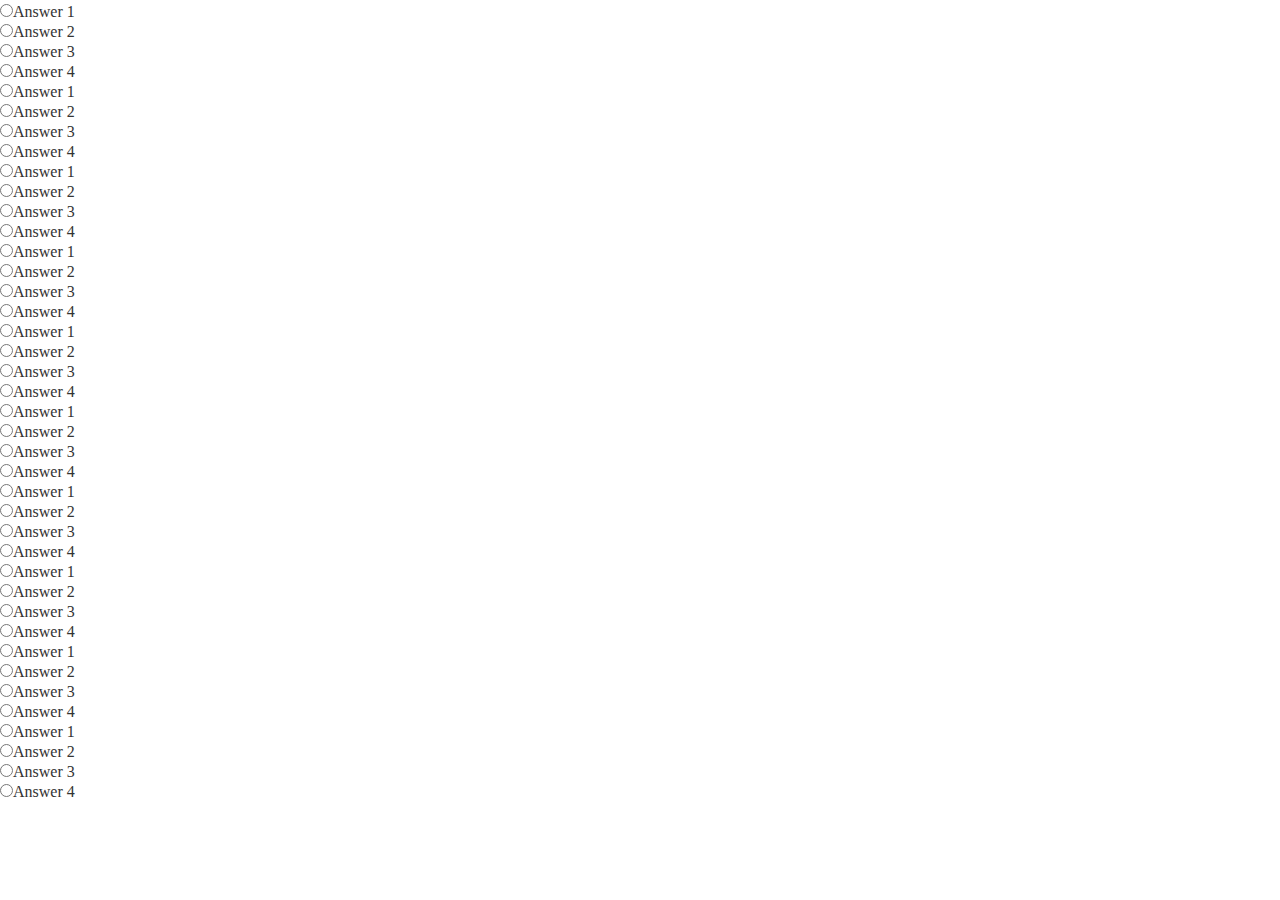
==== game.html @ d58c5932 "created game.html and linked it from index.html" ====
<!DOCTYPE html>
<html>
<head>
	<title></title>
		<link rel="stylesheet" href="https://maxcdn.bootstrapcdn.com/bootstrap/3.3.6/css/bootstrap.min.css">
		<link rel="stylesheet" type="text/css" href="assets/css/reset.css">
		<link rel="stylesheet" type="text/css" href="assets/css/style.css">
		
		
		<script src="https://ajax.googleapis.com/ajax/libs/jquery/1.12.4/jquery.min.js"></script>
		<script src="https://maxcdn.bootstrapcdn.com/bootstrap/3.3.6/js/bootstrap.min.js" integrity="sha384-0mSbJDEHialfmuBBQP6A4Qrprq5OVfW37PRR3j5ELqxss1yVqOtnepnHVP9aJ7xS" crossorigin="anonymous"></script>
		<script src="assets/javascript/app.js"></script>
</head>
<body>

<div class="main-container">			
	<p class="question question1"></p>
		<ul class="answers">
			<input type="radio" name="qOne" value="a" id="qOneA"><label for="q1a">Answer 1</label><br/>
			<input type="radio" name="qOne" value="b" id="qOneB"><label for="q1b">Answer 2</label><br/>
			<input type="radio" name="qOne" value="c" id="qOneC"><label for="q1c">Answer 3</label><br/>
			<input type="radio" name="qOne" value="d" id="qOneD"><label for="q1d">Answer 4</label><br/>
		</ul>

	<p class="question question2"></p>
		<ul class="answers">
			<input type="radio" name="qTwo" value="a" id="qTwoA"><label for="q2a">Answer 1</label><br/>
			<input type="radio" name="qTwo" value="b" id="qTwoB"><label for="q2b">Answer 2</label><br/>
			<input type="radio" name="qTwo" value="c" id="qTwoC"><label for="q2c">Answer 3</label><br/>
			<input type="radio" name="qTwo" value="d" id="qTwoD"><label for="q2d">Answer 4</label><br/>
		</ul>

	<p class="question question3"></p>
		<ul class="answers">
			<input type="radio" name="qThree" value="a" id="qThreeA"><label for="q3a">Answer 1</label><br/>
			<input type="radio" name="qThree" value="b" id="qThreeB"><label for="q3b">Answer 2</label><br/>
			<input type="radio" name="qThree" value="c" id="qThreeC"><label for="q3c">Answer 3</label><br/>
			<input type="radio" name="qThree" value="d" id="qThreeD"><label for="q3d">Answer 4</label><br/>
		</ul>

	<p class="question question4"></p>
		<ul class="answers">
			<input type="radio" name="qFour" value="a" id="qFourA"><label for="q4a">Answer 1</label><br/>
			<input type="radio" name="qFour" value="b" id="qFourB"><label for="q4b">Answer 2</label><br/>
			<input type="radio" name="qFour" value="c" id="qFourC"><label for="q4c">Answer 3</label><br/>
			<input type="radio" name="qFour" value="d" id="qFourD"><label for="q4d">Answer 4</label><br/>
		</ul>

	<p class="question question5"></p>
		<ul class="answers">
			<input type="radio" name="qFive" value="a" id="qFiveA"><label for="q5a">Answer 1</label><br/>
			<input type="radio" name="qFive" value="b" id="qFiveB"><label for="q5b">Answer 2</label><br/>
			<input type="radio" name="qFive" value="c" id="qFiveC"><label for="q5c">Answer 3</label><br/>
			<input type="radio" name="qFive" value="d" id="qFiveD"><label for="q5d">Answer 4</label><br/>
		</ul>

	<p class="question question6"></p>
		<ul class="answers">
			<input type="radio" name="qSix" value="a" id="qSixA"><label for="q6a">Answer 1</label><br/>
			<input type="radio" name="qSix" value="b" id="qSixB"><label for="q6b">Answer 2</label><br/>
			<input type="radio" name="qSix" value="c" id="qSixC"><label for="q6c">Answer 3</label><br/>
			<input type="radio" name="qSix" value="d" id="qSixD"><label for="q6d">Answer 4</label><br/>
		</ul>

	<p class="question question7"></p>
		<ul class="answers">
			<input type="radio" name="qSeven" value="a" id="qSevenA"><label for="q7a">Answer 1</label><br/>
			<input type="radio" name="qSeven" value="b" id="qSevenB"><label for="q7b">Answer 2</label><br/>
			<input type="radio" name="qSeven" value="c" id="qSevenC"><label for="q7c">Answer 3</label><br/>
			<input type="radio" name="qSeven" value="d" id="qSevenD"><label for="q7d">Answer 4</label><br/>
		</ul>	

	<p class="question question8"></p>
		<ul class="answers">
			<input type="radio" name="qEight" value="a" id="qEightA"><label for="q8a">Answer 1</label><br/>
			<input type="radio" name="qEight" value="b" id="qEightB"><label for="q8b">Answer 2</label><br/>
			<input type="radio" name="qEight" value="c" id="qEightC"><label for="q8c">Answer 3</label><br/>
			<input type="radio" name="qEight" value="d" id="qEightD"><label for="q8d">Answer 4</label><br/>
		</ul>

	<p class="question question9"></p>
		<ul class="answers">
			<input type="radio" name="qNine" value="a" id="qNineA"><label for="q9a">Answer 1</label><br/>
			<input type="radio" name="qNine" value="b" id="qNineB"><label for="q9b">Answer 2</label><br/>
			<input type="radio" name="qNine" value="c" id="qNineC"><label for="q9c">Answer 3</label><br/>
			<input type="radio" name="qNine" value="d" id="qNineD"><label for="q9d">Answer 4</label><br/>
		</ul>

	<p class="question question10"></p>
		<ul class="answers">
			<input type="radio" name="qten" value="a" id="qTenA"><label for="q10a">Answer 1</label><br/>
			<input type="radio" name="qten" value="b" id="qTenB"><label for="q10b">Answer 2</label><br/>
			<input type="radio" name="qten" value="c" id="qTenC"><label for="q10c">Answer 3</label><br/>
			<input type="radio" name="qten" value="d" id="qTenD"><label for="q10d">Answer 4</label><br/>
		</ul>





</div>

</body>
</html>
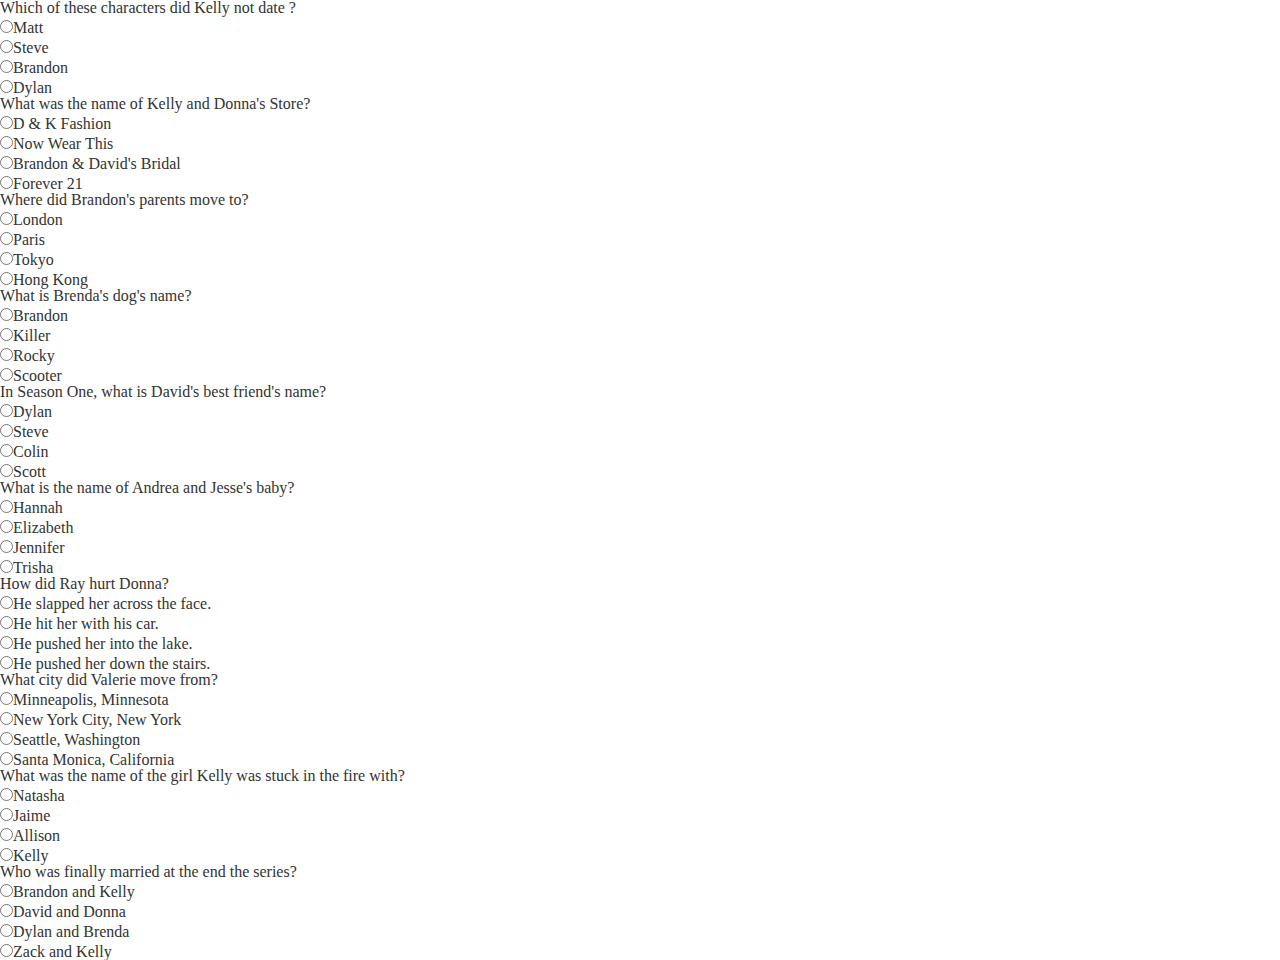
==== commit 4cf27f86: "added javascript functionality" ====
--- a/game.html
+++ b/game.html
@@ -13,92 +13,100 @@
 </head>
 <body>
 
-<div class="main-container">			
-	<p class="question question1"></p>
-		<ul class="answers">
-			<input type="radio" name="qOne" value="a" id="qOneA"><label for="q1a">Answer 1</label><br/>
-			<input type="radio" name="qOne" value="b" id="qOneB"><label for="q1b">Answer 2</label><br/>
-			<input type="radio" name="qOne" value="c" id="qOneC"><label for="q1c">Answer 3</label><br/>
-			<input type="radio" name="qOne" value="d" id="qOneD"><label for="q1d">Answer 4</label><br/>
-		</ul>
+	<div class="main-container">
+		<div class="timer"></div>		
+				<div class="question question1"><h3>Which of these characters did Kelly not date ?</h3>
+					<ul class="answers">
+						<input type="radio" name="qOne" value="a" id="qOneA"><label for="q1a">Matt</label><br/>
+						<input type="radio" name="qOne" value="b" id="qOneB"><label for="q1b">Steve</label><br/>
+						<input type="radio" name="qOne" value="c" id="qOneC"><label for="q1c">Brandon</label><br/>
+						<input type="radio" name="qOne" value="d" id="qOneD"><label for="q1d">Dylan</label><br/>
+					</ul>
+				</div>
 
-	<p class="question question2"></p>
-		<ul class="answers">
-			<input type="radio" name="qTwo" value="a" id="qTwoA"><label for="q2a">Answer 1</label><br/>
-			<input type="radio" name="qTwo" value="b" id="qTwoB"><label for="q2b">Answer 2</label><br/>
-			<input type="radio" name="qTwo" value="c" id="qTwoC"><label for="q2c">Answer 3</label><br/>
-			<input type="radio" name="qTwo" value="d" id="qTwoD"><label for="q2d">Answer 4</label><br/>
-		</ul>
+				<div class="question question2"><h3>What was the name of Kelly and Donna's Store?</h3>
+					<ul class="answers"><!--Answer is B-->
+						<input type="radio" name="qTwo" value="a" id="qTwoA"><label for="q2a">D &amp K Fashion</label><br/>
+						<input type="radio" name="qTwo" value="b" id="qTwoB"><label for="q2b">Now Wear This</label><br/>
+						<input type="radio" name="qTwo" value="c" id="qTwoC"><label for="q2c">Brandon &amp David's Bridal </label><br/>
+						<input type="radio" name="qTwo" value="d" id="qTwoD"><label for="q2d">Forever 21</label><br/>
+					</ul>
 
-	<p class="question question3"></p>
-		<ul class="answers">
-			<input type="radio" name="qThree" value="a" id="qThreeA"><label for="q3a">Answer 1</label><br/>
-			<input type="radio" name="qThree" value="b" id="qThreeB"><label for="q3b">Answer 2</label><br/>
-			<input type="radio" name="qThree" value="c" id="qThreeC"><label for="q3c">Answer 3</label><br/>
-			<input type="radio" name="qThree" value="d" id="qThreeD"><label for="q3d">Answer 4</label><br/>
-		</ul>
+				</div>
 
-	<p class="question question4"></p>
-		<ul class="answers">
-			<input type="radio" name="qFour" value="a" id="qFourA"><label for="q4a">Answer 1</label><br/>
-			<input type="radio" name="qFour" value="b" id="qFourB"><label for="q4b">Answer 2</label><br/>
-			<input type="radio" name="qFour" value="c" id="qFourC"><label for="q4c">Answer 3</label><br/>
-			<input type="radio" name="qFour" value="d" id="qFourD"><label for="q4d">Answer 4</label><br/>
-		</ul>
+				<div class="question question3"><h3>Where did Brandon's parents move to?</h3>
+					<ul class="answers"><!--Answer is D-->
+						<input type="radio" name="qThree" value="a" id="qThreeA"><label for="q3a">London</label><br/>
+						<input type="radio" name="qThree" value="b" id="qThreeB"><label for="q3b">Paris</label><br/>
+						<input type="radio" name="qThree" value="c" id="qThreeC"><label for="q3c">Tokyo</label><br/>
+						<input type="radio" name="qThree" value="d" id="qThreeD"><label for="q3d">Hong Kong</label><br/>
+					</ul>
+				</div>
 
-	<p class="question question5"></p>
-		<ul class="answers">
-			<input type="radio" name="qFive" value="a" id="qFiveA"><label for="q5a">Answer 1</label><br/>
-			<input type="radio" name="qFive" value="b" id="qFiveB"><label for="q5b">Answer 2</label><br/>
-			<input type="radio" name="qFive" value="c" id="qFiveC"><label for="q5c">Answer 3</label><br/>
-			<input type="radio" name="qFive" value="d" id="qFiveD"><label for="q5d">Answer 4</label><br/>
-		</ul>
+				<div class="question question4"><h3>What is Brenda's dog's name?</h3>
+					<ul class="answers"><!--Answer is C-->
+						<input type="radio" name="qFour" value="a" id="qFourA"><label for="q4a">Brandon</label><br/>
+						<input type="radio" name="qFour" value="b" id="qFourB"><label for="q4b">Killer</label><br/>
+						<input type="radio" name="qFour" value="c" id="qFourC"><label for="q4c">Rocky</label><br/>
+						<input type="radio" name="qFour" value="d" id="qFourD"><label for="q4d">Scooter</label><br/>
+					</ul>
+				</div>
 
-	<p class="question question6"></p>
-		<ul class="answers">
-			<input type="radio" name="qSix" value="a" id="qSixA"><label for="q6a">Answer 1</label><br/>
-			<input type="radio" name="qSix" value="b" id="qSixB"><label for="q6b">Answer 2</label><br/>
-			<input type="radio" name="qSix" value="c" id="qSixC"><label for="q6c">Answer 3</label><br/>
-			<input type="radio" name="qSix" value="d" id="qSixD"><label for="q6d">Answer 4</label><br/>
-		</ul>
+				<div class="question question5"><h3>In Season One, what is David's best friend's name?</h3>
+					<ul class="answers"><!--Answer is D-->
+						<input type="radio" name="qFive" value="a" id="qFiveA"><label for="q5a">Dylan</label><br/>
+						<input type="radio" name="qFive" value="b" id="qFiveB"><label for="q5b">Steve</label><br/>
+						<input type="radio" name="qFive" value="c" id="qFiveC"><label for="q5c">Colin</label><br/>
+						<input type="radio" name="qFive" value="d" id="qFiveD"><label for="q5d">Scott</label><br/>
+					</ul>
+				</div>
 
-	<p class="question question7"></p>
-		<ul class="answers">
-			<input type="radio" name="qSeven" value="a" id="qSevenA"><label for="q7a">Answer 1</label><br/>
-			<input type="radio" name="qSeven" value="b" id="qSevenB"><label for="q7b">Answer 2</label><br/>
-			<input type="radio" name="qSeven" value="c" id="qSevenC"><label for="q7c">Answer 3</label><br/>
-			<input type="radio" name="qSeven" value="d" id="qSevenD"><label for="q7d">Answer 4</label><br/>
-		</ul>	
+				<div class="question question6"><h3>What is the name of Andrea and Jesse's baby?</h3>
+					<ul class="answers"><!--Answer is A-->
+						<input type="radio" name="qSix" value="a" id="qSixA"><label for="q6a">Hannah</label><br/>
+						<input type="radio" name="qSix" value="b" id="qSixB"><label for="q6b">Elizabeth</label><br/>
+						<input type="radio" name="qSix" value="c" id="qSixC"><label for="q6c">Jennifer</label><br/>
+						<input type="radio" name="qSix" value="d" id="qSixD"><label for="q6d">Trisha</label><br/>
+					</ul>
+				</div>
 
-	<p class="question question8"></p>
-		<ul class="answers">
-			<input type="radio" name="qEight" value="a" id="qEightA"><label for="q8a">Answer 1</label><br/>
-			<input type="radio" name="qEight" value="b" id="qEightB"><label for="q8b">Answer 2</label><br/>
-			<input type="radio" name="qEight" value="c" id="qEightC"><label for="q8c">Answer 3</label><br/>
-			<input type="radio" name="qEight" value="d" id="qEightD"><label for="q8d">Answer 4</label><br/>
-		</ul>
+				<div class="question question7"><h3>How did Ray hurt Donna?</h3>
+					<ul class="answers"><!--Answer is D-->
+						<input type="radio" name="qSeven" value="a" id="qSevenA"><label for="q7a">He slapped her across the face.</label><br/>
+						<input type="radio" name="qSeven" value="b" id="qSevenB"><label for="q7b">He hit her with his car.</label><br/>
+						<input type="radio" name="qSeven" value="c" id="qSevenC"><label for="q7c">He pushed her into the lake.</label><br/>
+						<input type="radio" name="qSeven" value="d" id="qSevenD"><label for="q7d">He pushed her down the stairs.</label><br/>
+					</ul>	
+				</div>
 
-	<p class="question question9"></p>
-		<ul class="answers">
-			<input type="radio" name="qNine" value="a" id="qNineA"><label for="q9a">Answer 1</label><br/>
-			<input type="radio" name="qNine" value="b" id="qNineB"><label for="q9b">Answer 2</label><br/>
-			<input type="radio" name="qNine" value="c" id="qNineC"><label for="q9c">Answer 3</label><br/>
-			<input type="radio" name="qNine" value="d" id="qNineD"><label for="q9d">Answer 4</label><br/>
-		</ul>
+				<div class="question question8"><h3>What city did Valerie move from?</h3>
+					<ul class="answers"><!--Answer is A-->
+						<input type="radio" name="qEight" value="a" id="qEightA"><label for="q8a"></label>Minneapolis, Minnesota<br/>
+						<input type="radio" name="qEight" value="b" id="qEightB"><label for="q8b">New York City, New York</label><br/>
+						<input type="radio" name="qEight" value="c" id="qEightC"><label for="q8c">Seattle, Washington</label><br/>
+						<input type="radio" name="qEight" value="d" id="qEightD"><label for="q8d">Santa Monica, California</label><br/>
+					</ul>
+				</div>
 
-	<p class="question question10"></p>
-		<ul class="answers">
-			<input type="radio" name="qten" value="a" id="qTenA"><label for="q10a">Answer 1</label><br/>
-			<input type="radio" name="qten" value="b" id="qTenB"><label for="q10b">Answer 2</label><br/>
-			<input type="radio" name="qten" value="c" id="qTenC"><label for="q10c">Answer 3</label><br/>
-			<input type="radio" name="qten" value="d" id="qTenD"><label for="q10d">Answer 4</label><br/>
-		</ul>
+				<div class="question question9"><h3>What was the name of the girl Kelly was stuck in the fire with?</h3>
+					<ul class="answers"><!--Answer is C-->
+						<input type="radio" name="qNine" value="a" id="qNineA"><label for="q9a">Natasha</label><br/>
+						<input type="radio" name="qNine" value="b" id="qNineB"><label for="q9b">Jaime</label><br/>
+						<input type="radio" name="qNine" value="c" id="qNineC"><label for="q9c">Allison</label><br/>
+						<input type="radio" name="qNine" value="d" id="qNineD"><label for="q9d">Kelly</label><br/>
+					</ul>
+				</div>
 
+				<div class="question question10"><h3>Who was finally married at the end the series?</h3>
+					<ul class="answers"><!--Answer is B-->
+						<input type="radio" name="qten" value="a" id="qTenA"><label for="q10a">Brandon and Kelly</label><br/>
+						<input type="radio" name="qten" value="b" id="qTenB"><label for="q10b">David and Donna</label><br/>
+						<input type="radio" name="qten" value="c" id="qTenC"><label for="q10c">Dylan and Brenda</label><br/>
+						<input type="radio" name="qten" value="d" id="qTenD"><label for="q10d">Zack and Kelly</label><br/>
+					</ul>
+				</div>
 
-
-
-
-</div>
+	</div>
 
 </body>
 </html>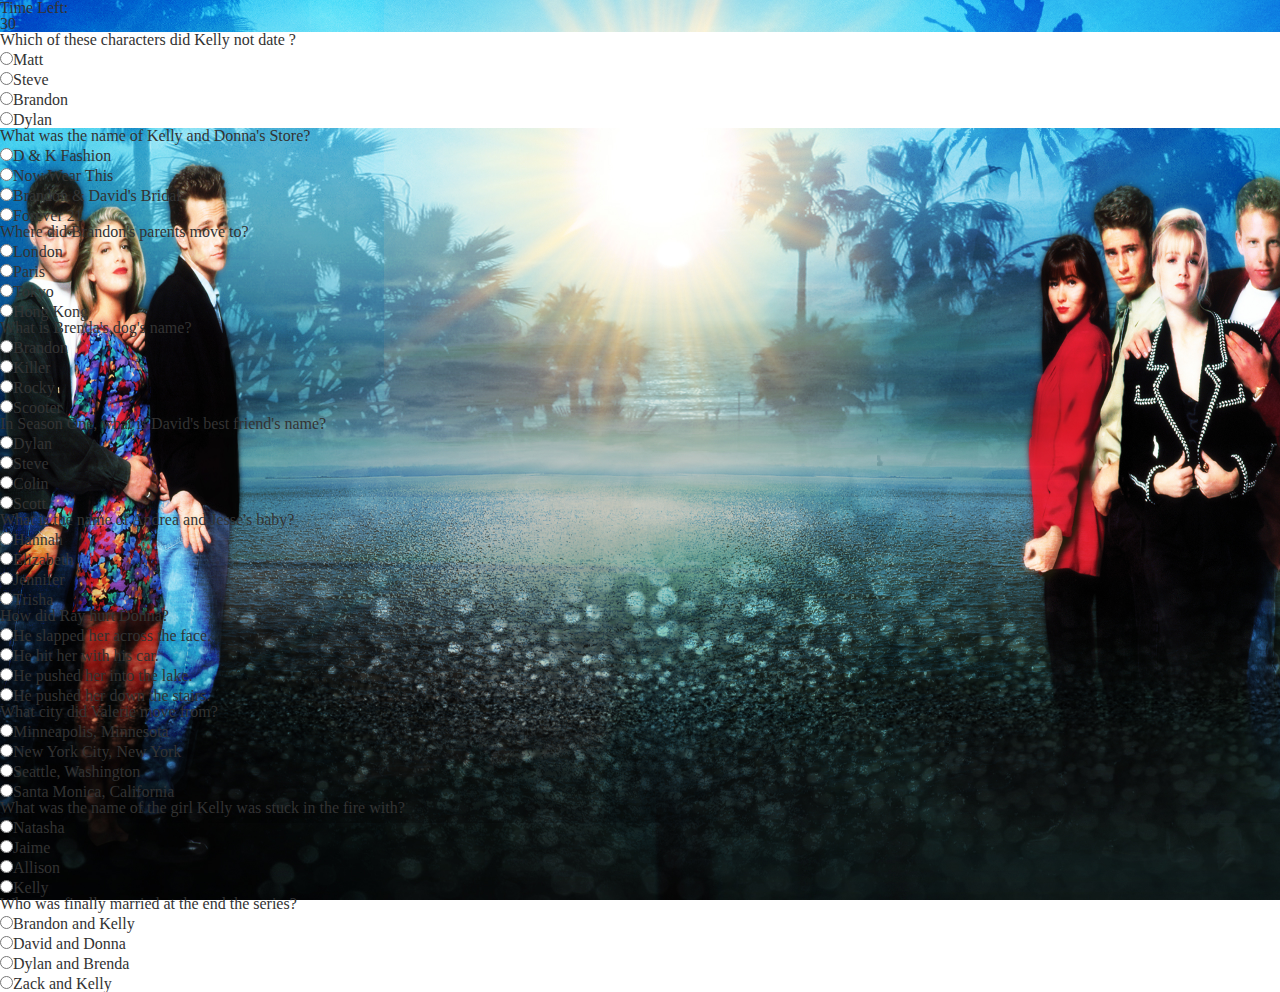
==== commit 50401485: "added some style" ====
--- a/game.html
+++ b/game.html
@@ -16,8 +16,8 @@
 	<div class="main-container">
 		<div class="timer"></div>		
 				<div class="question question1"><h3>Which of these characters did Kelly not date ?</h3>
-					<ul class="answers">
-						<input type="radio" name="qOne" value="a" id="qOneA"><label for="q1a">Matt</label><br/>
+					<ul class="answers"><!--Answer is a -->
+						<input type="radio" name="qOne" value="a" id="qOneA" data="true"><label for="q1a">Matt</label><br/>
 						<input type="radio" name="qOne" value="b" id="qOneB"><label for="q1b">Steve</label><br/>
 						<input type="radio" name="qOne" value="c" id="qOneC"><label for="q1c">Brandon</label><br/>
 						<input type="radio" name="qOne" value="d" id="qOneD"><label for="q1d">Dylan</label><br/>
--- a/assets/css/style.css
+++ b/assets/css/style.css
@@ -0,0 +1,40 @@
+body{
+ 	background: url("../images/90210.jpg") no-repeat center center fixed;
+  -webkit-background-size: cover;
+  -moz-background-size: cover;
+  -o-background-size: cover;
+  background-size: cover; 
+  background-size: 100% 100%;
+}
+
+.jumbotron{
+	margin: auto;
+  width: 60%;
+  padding: 10px;
+	margin-top: 50px;
+	background-color: #111111;
+}
+
+.mainLogo{
+	height: 40%;
+	width: 50%;
+	margin-left: auto;
+	margin-right: auto;
+	align-content: center;
+}
+
+.jumbotronContent{
+	margin-left: auto;
+	margin-right: auto;
+	text-align: center;
+}
+
+.main-container{
+	margin-left: auto;
+	margin-right: auto;
+
+}
+
+.question1{
+	background: #ffffff;
+}